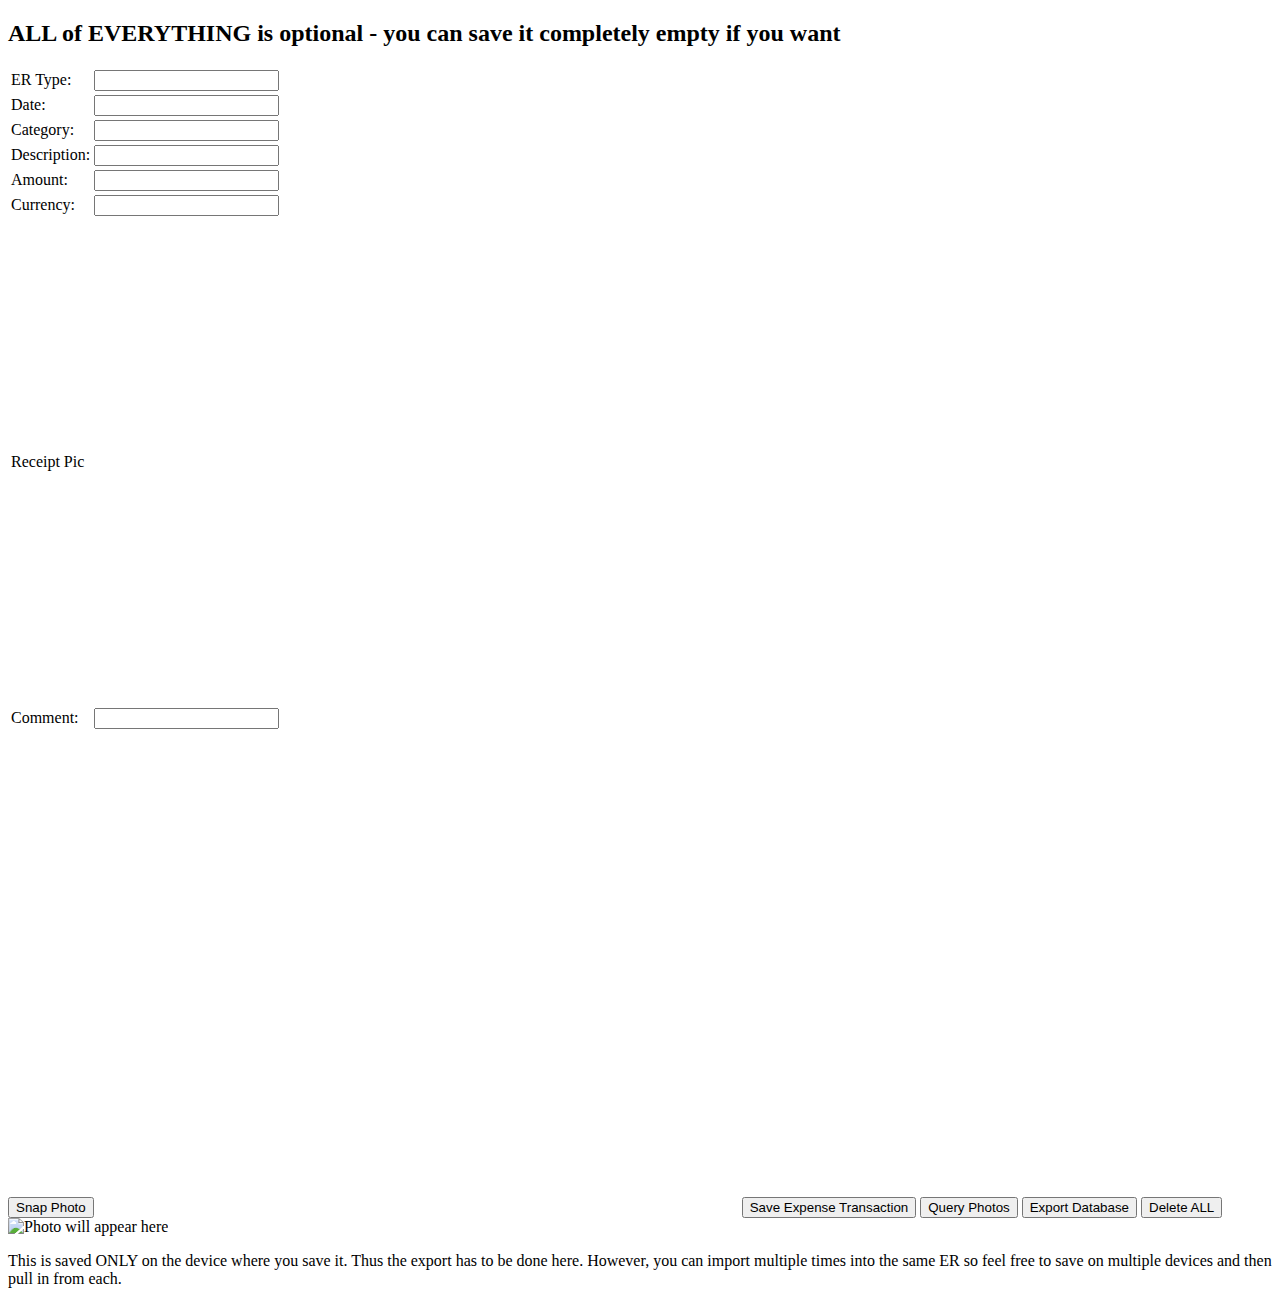
==== index.html @ d6320db6 "rename index.htm to index.html" ====
<!DOCTYPE html>
<html>
  <head>
    <link rel="manifest" href="manifest.json" />
    <title>Track Expenses</title>
    <h2>ALL of EVERYTHING is optional - you can save it completely empty if you want</h2>
  </head>
  <body>
    <table>
      <tr>
        <td>ER Type:</td><td><input name="ERType" id="ERType"></input></td>
      </tr>
      <tr>
        <td>Date:</td><td><input name="Date" id="Date"></input></td>
      </tr>
      <tr>
        <td>Category:</td><td><input name="Cat" id="Cat"></input></td>
      </tr>
      <tr>
        <td>Description:</td><td><input name="Desc" id="Desc"></input></td>
      </tr>
      <tr>
        <td>Amount:</td><td><input name="Amt" id="Amt"></input></td>
      </tr>
      <tr>
        <td>Currency:</td><td><input name="Currency" id="Currency"></input></td>
      </tr>
      <tr>
        <td>Receipt Pic</td>
        <td>
          <video id="video" width="640" height="480" autoplay></video>
        </td>
      </tr>
      <tr>
        <td>Comment:</td><td><input name="Comment" id="Comment"></input></td>
      </tr>
    </table>
    <button id="snap">Snap Photo</button>
    <canvas id="canvas" width="640" height="480"></canvas>
    <button id="save">Save Expense Transaction</button>
    <button id="query">Query Photos</button>
    <button id="export">Export Database</button>
    <button id="export">Delete ALL</button>
    <img id="photo" src="" alt="Photo will appear here" />

    <script src="app.js"></script>
    <p>This is saved ONLY on the device where you save it. Thus the export has to be done here. However, you can import multiple times into the same ER so feel free to save on multiple devices and then pull in from each.</p>
  </body>
</html>
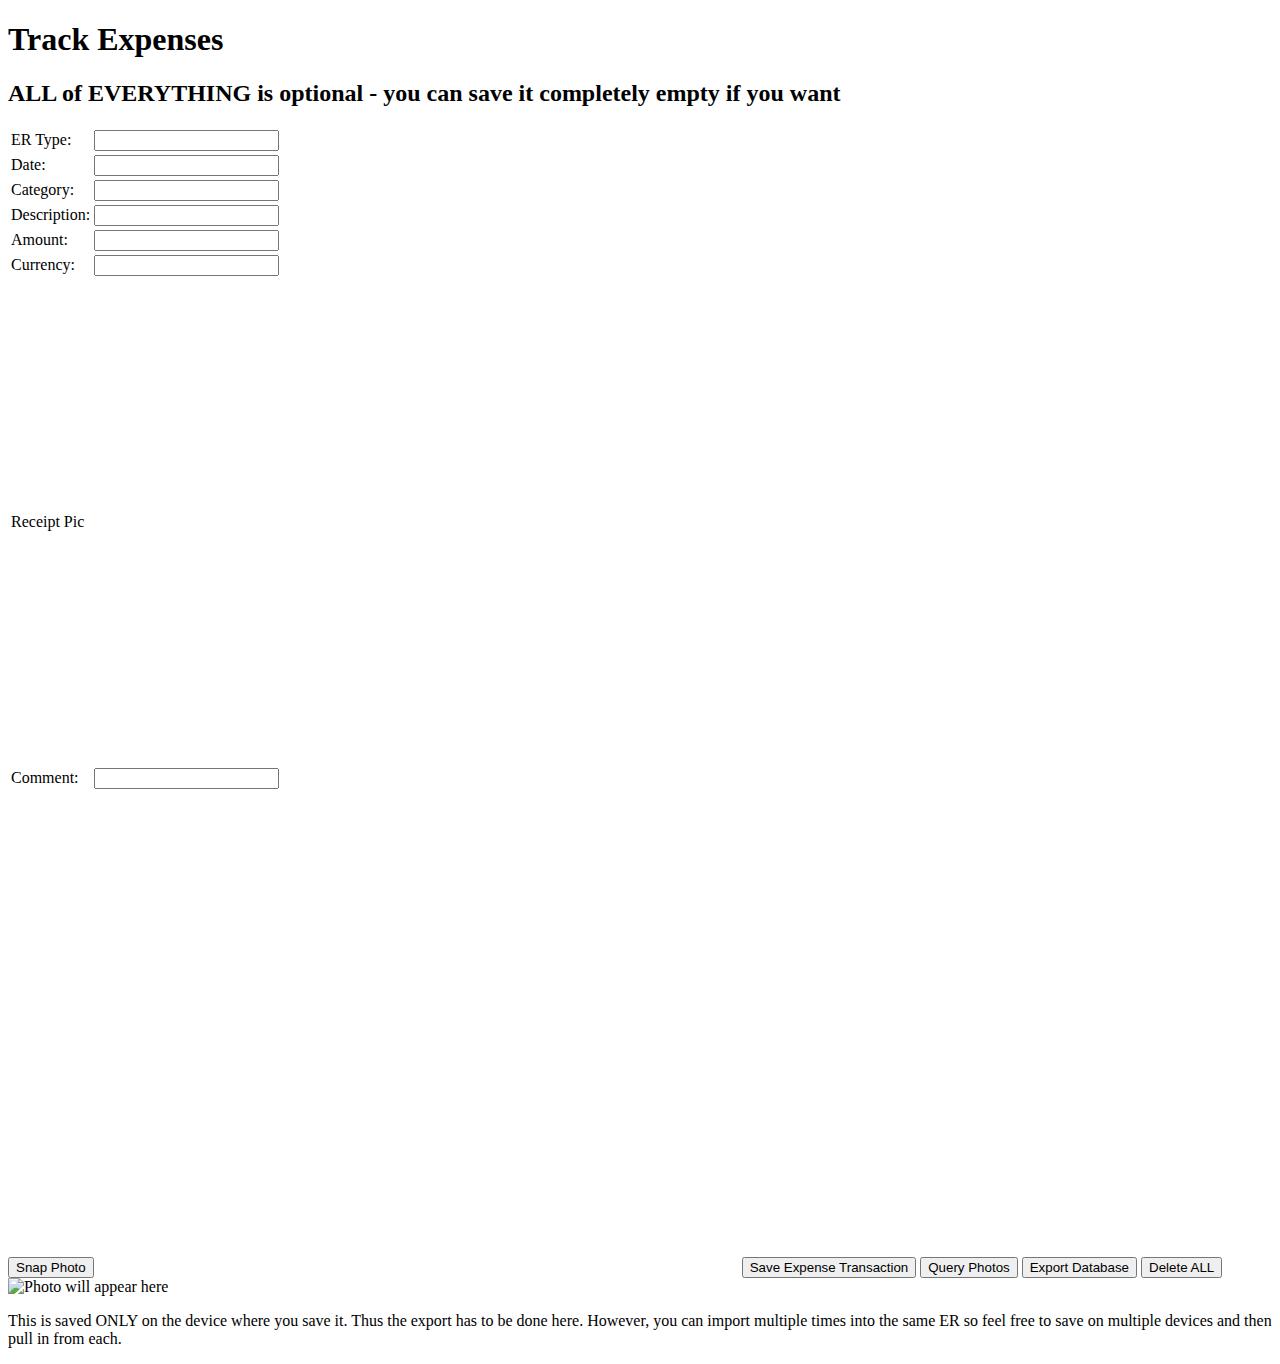
==== commit 18d50651: "Trying to set up as a PWA using code-boxx.com/simple-pwa-example/" ====
--- a/index.html
+++ b/index.html
@@ -1,11 +1,40 @@
 <!DOCTYPE html>
-<html>
+<html lang="en">
   <head>
+    <title>Track Expenses</title>
+    <meta charset="utf-8">
+    <meta name="description" content="A simple app to track expenses">
+    <meta name="viewport" content="width=device-width, initial-scale=1.0, maximum-scale=1.5">
+    <link rel="icon" href="favicon.png" type="image/png">
+    <!-- ANDROID/CHROME -->
+    <meta name="mobile-web-app-capable" content="yes">
+    <meta name="theme-color" content="white">
+ 
+    <!-- IOS APP ICON + MOBILE SAFARI -->
+    <link rel="apple-touch-icon" href="icon-512.png">
+    <meta name="apple-mobile-web-app-capable" content="yes">
+    <meta name="apple-mobile-web-app-status-bar-style" content="black">
+    <meta name="apple-mobile-web-app-title" content="Hello World">
+ 
+    <!-- WINDOWS -->
+    <meta name="msapplication-TileImage" content="icon-512.png">
+    <meta name="msapplication-TileColor" content="#ffffff">
+ 
+    <!-- WEB APP MANIFEST -->
+    <!-- https://web.dev/add-manifest/ -->
     <link rel="manifest" href="manifest.json" />
-    <title>Track Expenses</title>
-    <h2>ALL of EVERYTHING is optional - you can save it completely empty if you want</h2>
+
+    <!-- SERVICE WORKER -->
+    <script>
+    if ("serviceWorker" in navigator) { 
+      navigator.serviceWorker.register("sw.js"); 
+    }
+    </script>
+ 
   </head>
   <body>
+    <h1>Track Expenses</h1>
+    <h2>ALL of EVERYTHING is optional - you can save it completely empty if you want</h2>
     <table>
       <tr>
         <td>ER Type:</td><td><input name="ERType" id="ERType"></input></td>
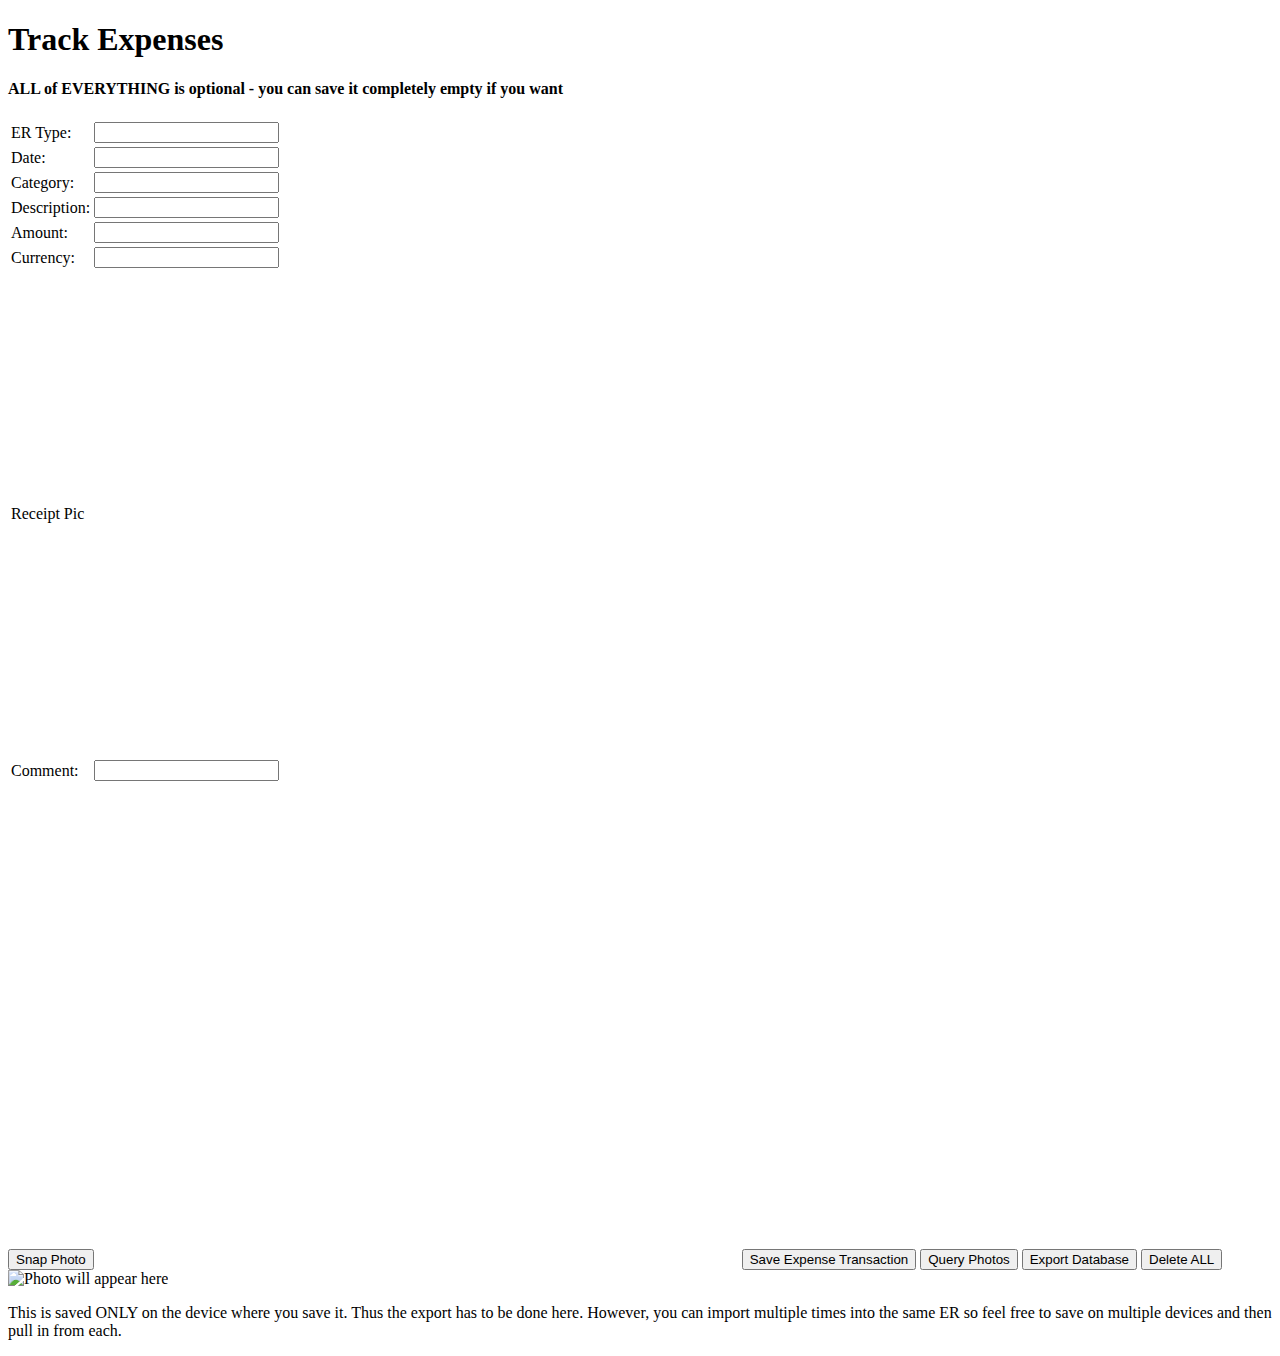
==== commit 717e56de: "silly change" ====
--- a/index.html
+++ b/index.html
@@ -34,7 +34,7 @@
   </head>
   <body>
     <h1>Track Expenses</h1>
-    <h2>ALL of EVERYTHING is optional - you can save it completely empty if you want</h2>
+    <h4>ALL of EVERYTHING is optional - you can save it completely empty if you want</h4>
     <table>
       <tr>
         <td>ER Type:</td><td><input name="ERType" id="ERType"></input></td>
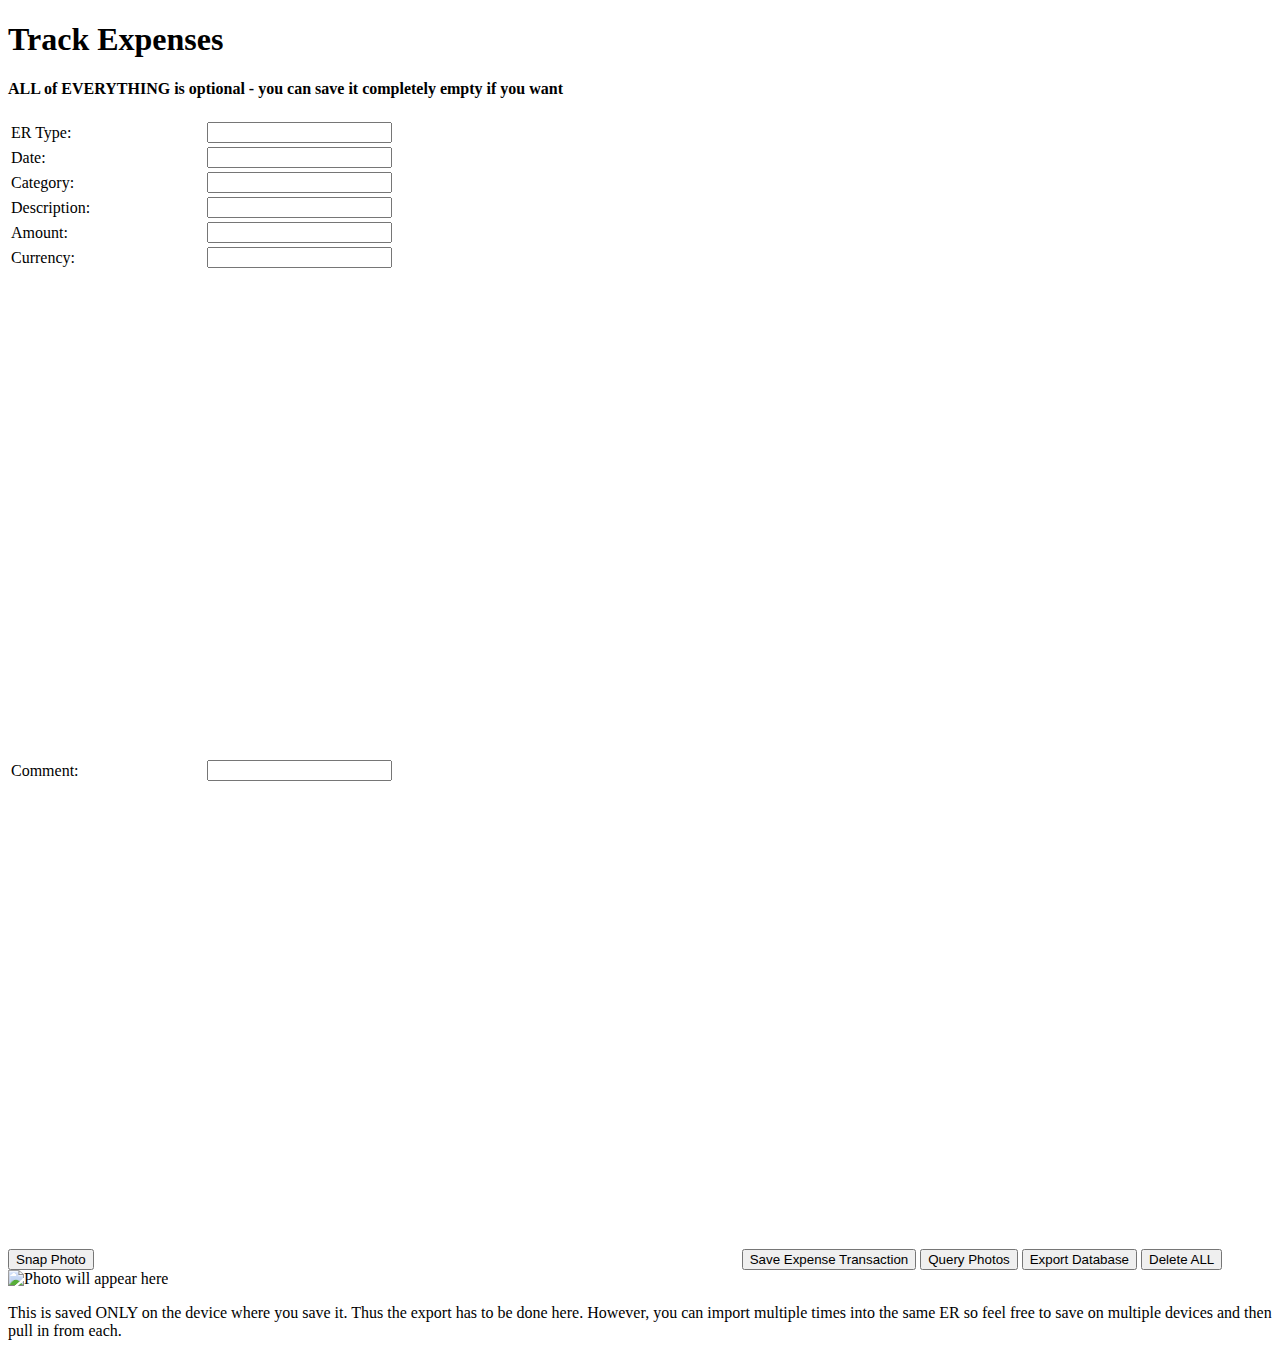
==== commit 91c90f78: "change to back camera" ====
--- a/index.html
+++ b/index.html
@@ -55,8 +55,7 @@
         <td>Currency:</td><td><input name="Currency" id="Currency"></input></td>
       </tr>
       <tr>
-        <td>Receipt Pic</td>
-        <td>
+        <td colspan="2">
           <video id="video" width="640" height="480" autoplay></video>
         </td>
       </tr>
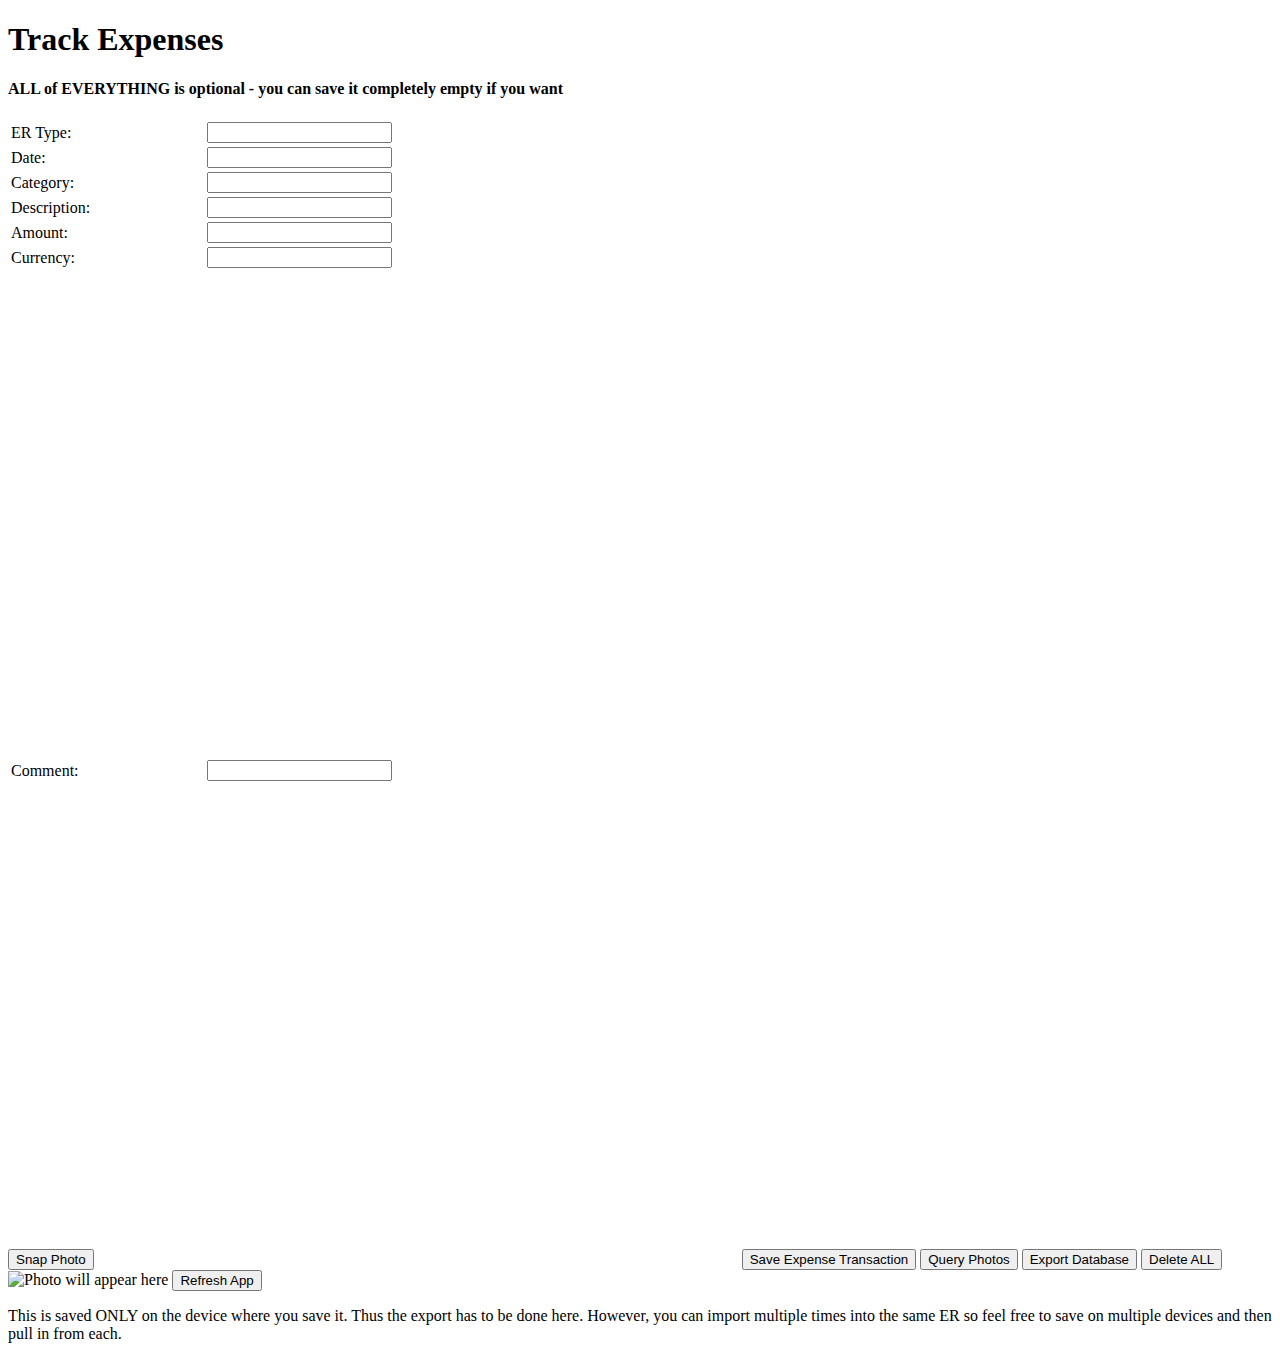
==== commit 5d997319: "moving to back camera" ====
--- a/index.html
+++ b/index.html
@@ -70,6 +70,7 @@
     <button id="export">Export Database</button>
     <button id="export">Delete ALL</button>
     <img id="photo" src="" alt="Photo will appear here" />
+    <button id="refreshApp">Refresh App</button>
 
     <script src="app.js"></script>
     <p>This is saved ONLY on the device where you save it. Thus the export has to be done here. However, you can import multiple times into the same ER so feel free to save on multiple devices and then pull in from each.</p>
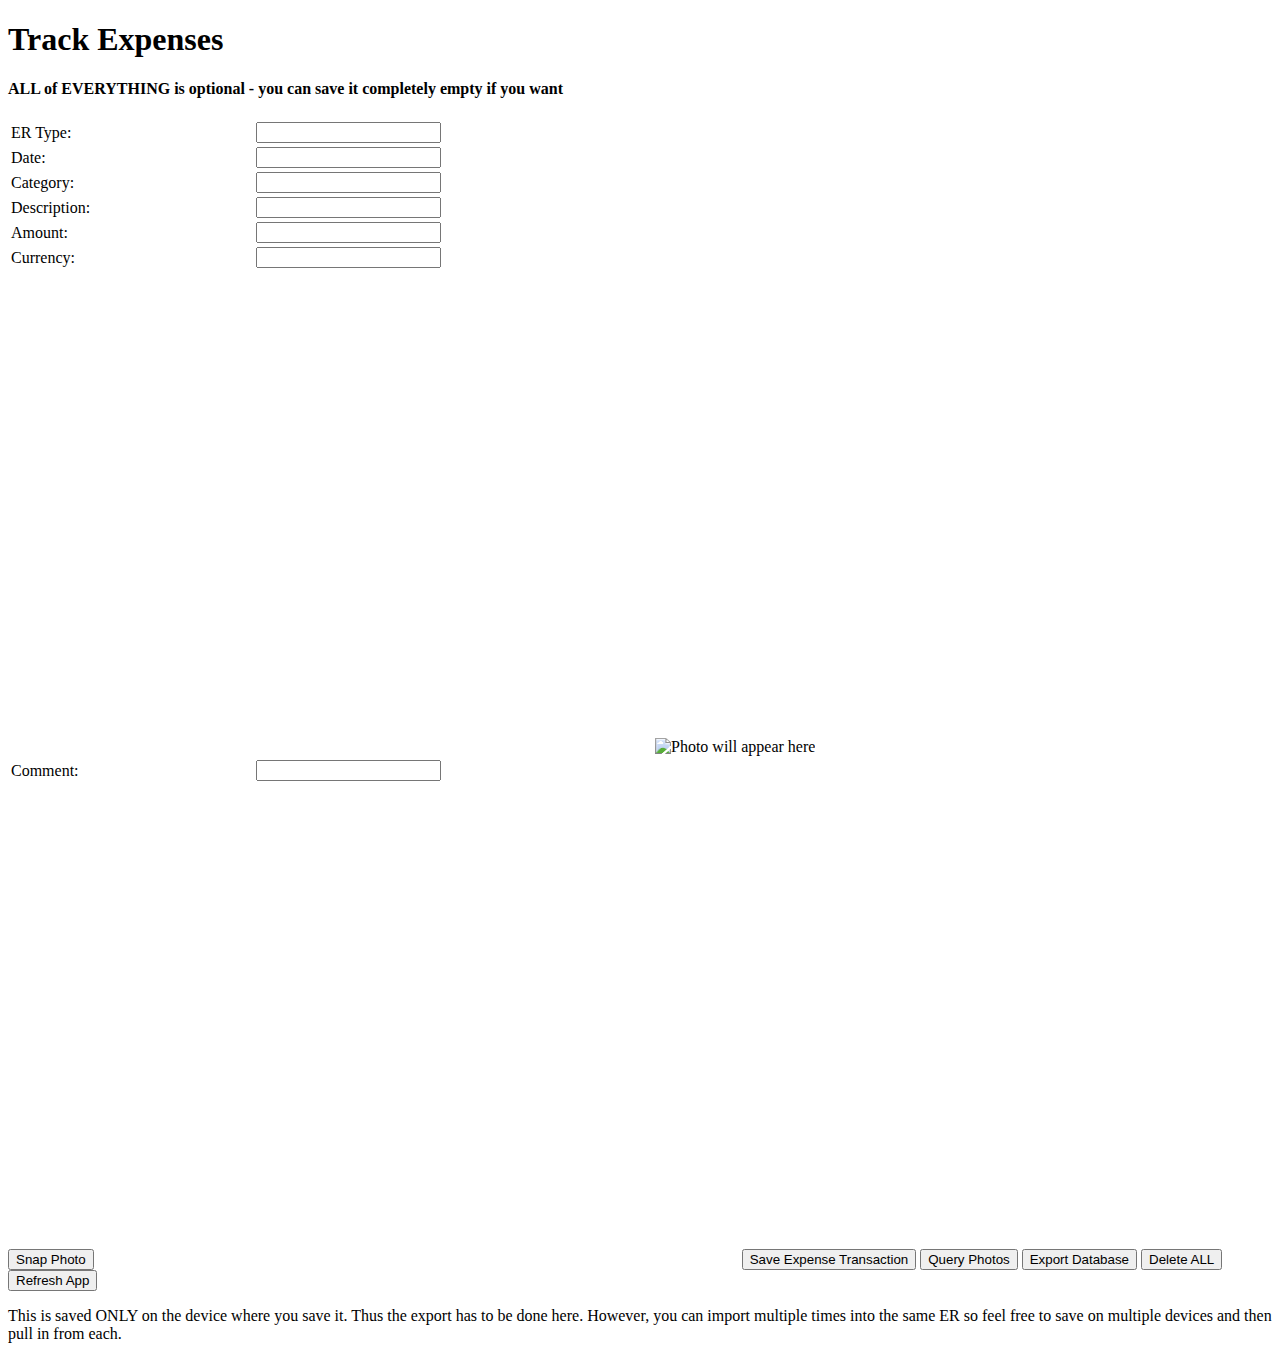
==== commit feaf120f: "Moving snapshot in place of video" ====
--- a/index.html
+++ b/index.html
@@ -30,6 +30,7 @@
       navigator.serviceWorker.register("sw.js"); 
     }
     </script>
+    <script src="dist/clipboard.min.js"></script>
  
   </head>
   <body>
@@ -57,6 +58,7 @@
       <tr>
         <td colspan="2">
           <video id="video" width="640" height="480" autoplay></video>
+          <img id="photoDisplay" src="" alt="Photo will appear here" />
         </td>
       </tr>
       <tr>
@@ -67,9 +69,8 @@
     <canvas id="canvas" width="640" height="480"></canvas>
     <button id="save">Save Expense Transaction</button>
     <button id="query">Query Photos</button>
-    <button id="export">Export Database</button>
-    <button id="export">Delete ALL</button>
-    <img id="photo" src="" alt="Photo will appear here" />
+    <button id="exportBtn">Export Database</button>
+    <button id="deleteAllBtn">Delete ALL</button>
     <button id="refreshApp">Refresh App</button>
 
     <script src="app.js"></script>
